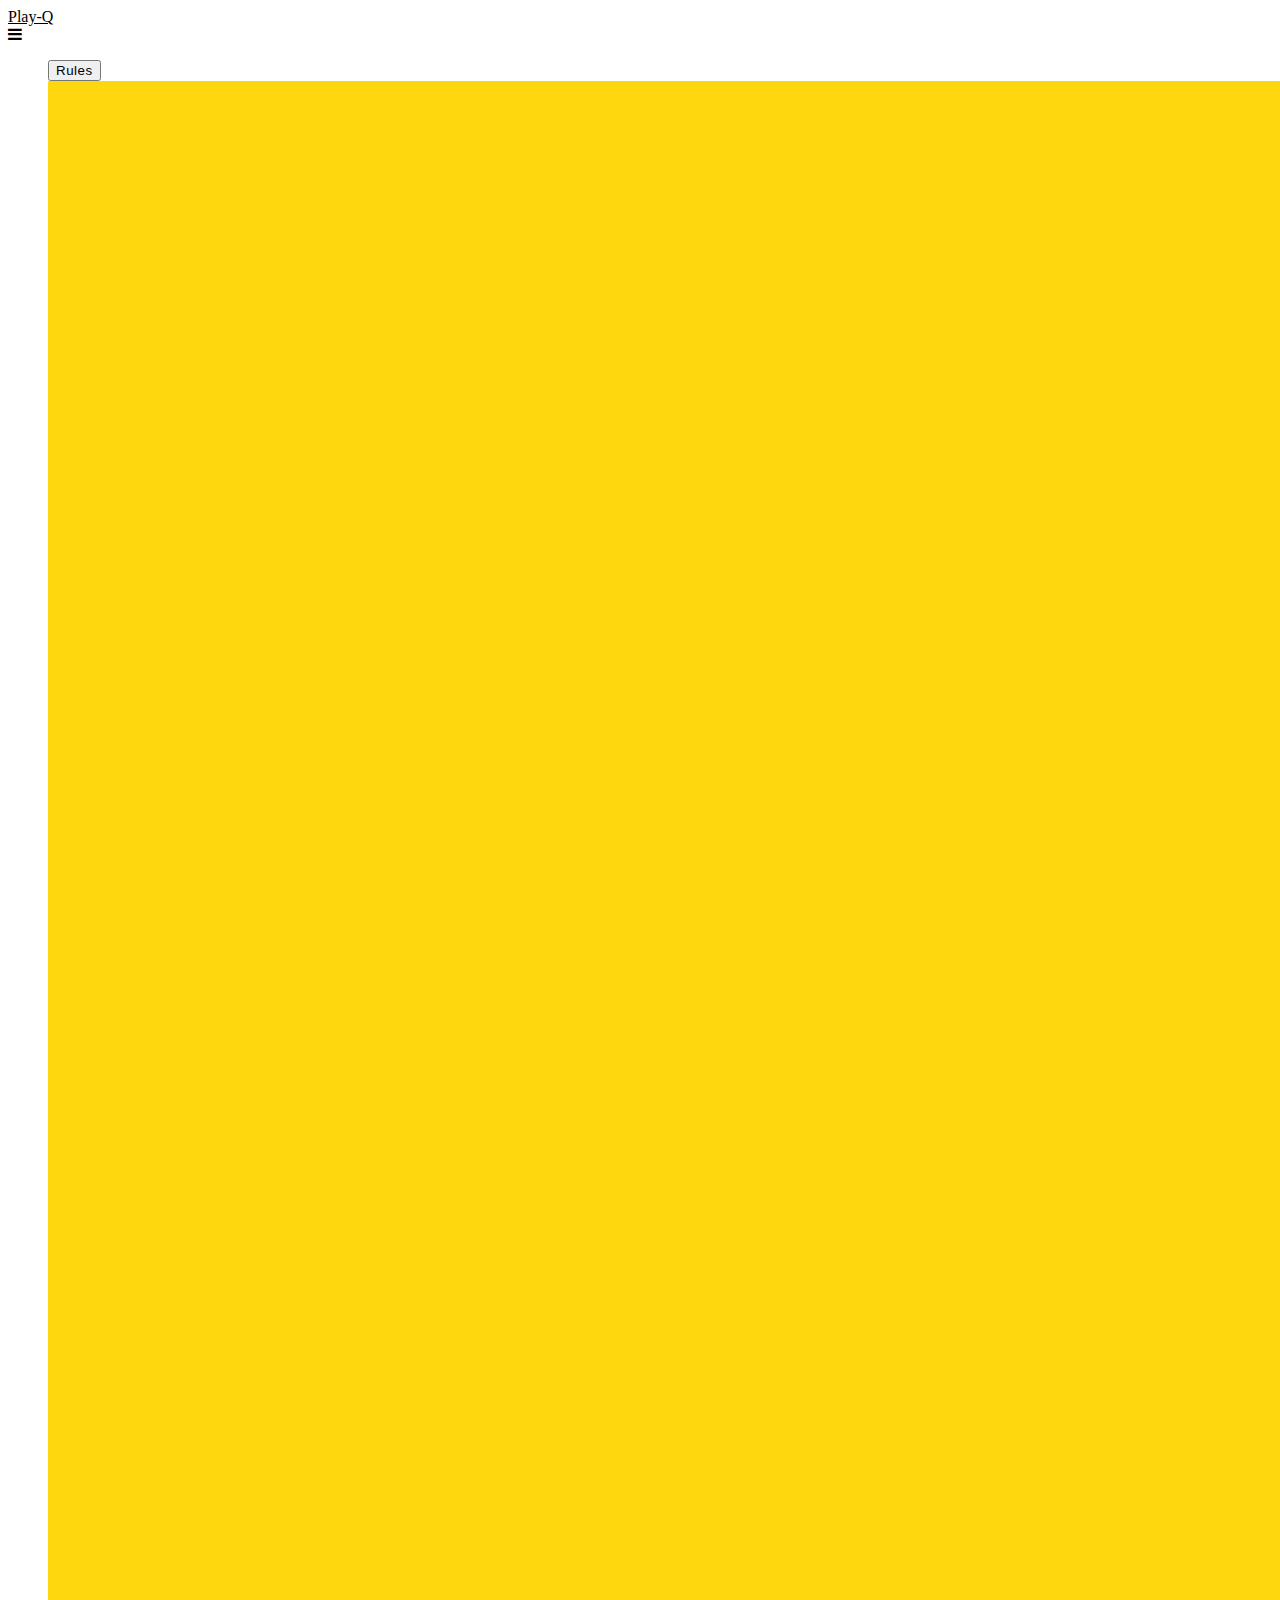
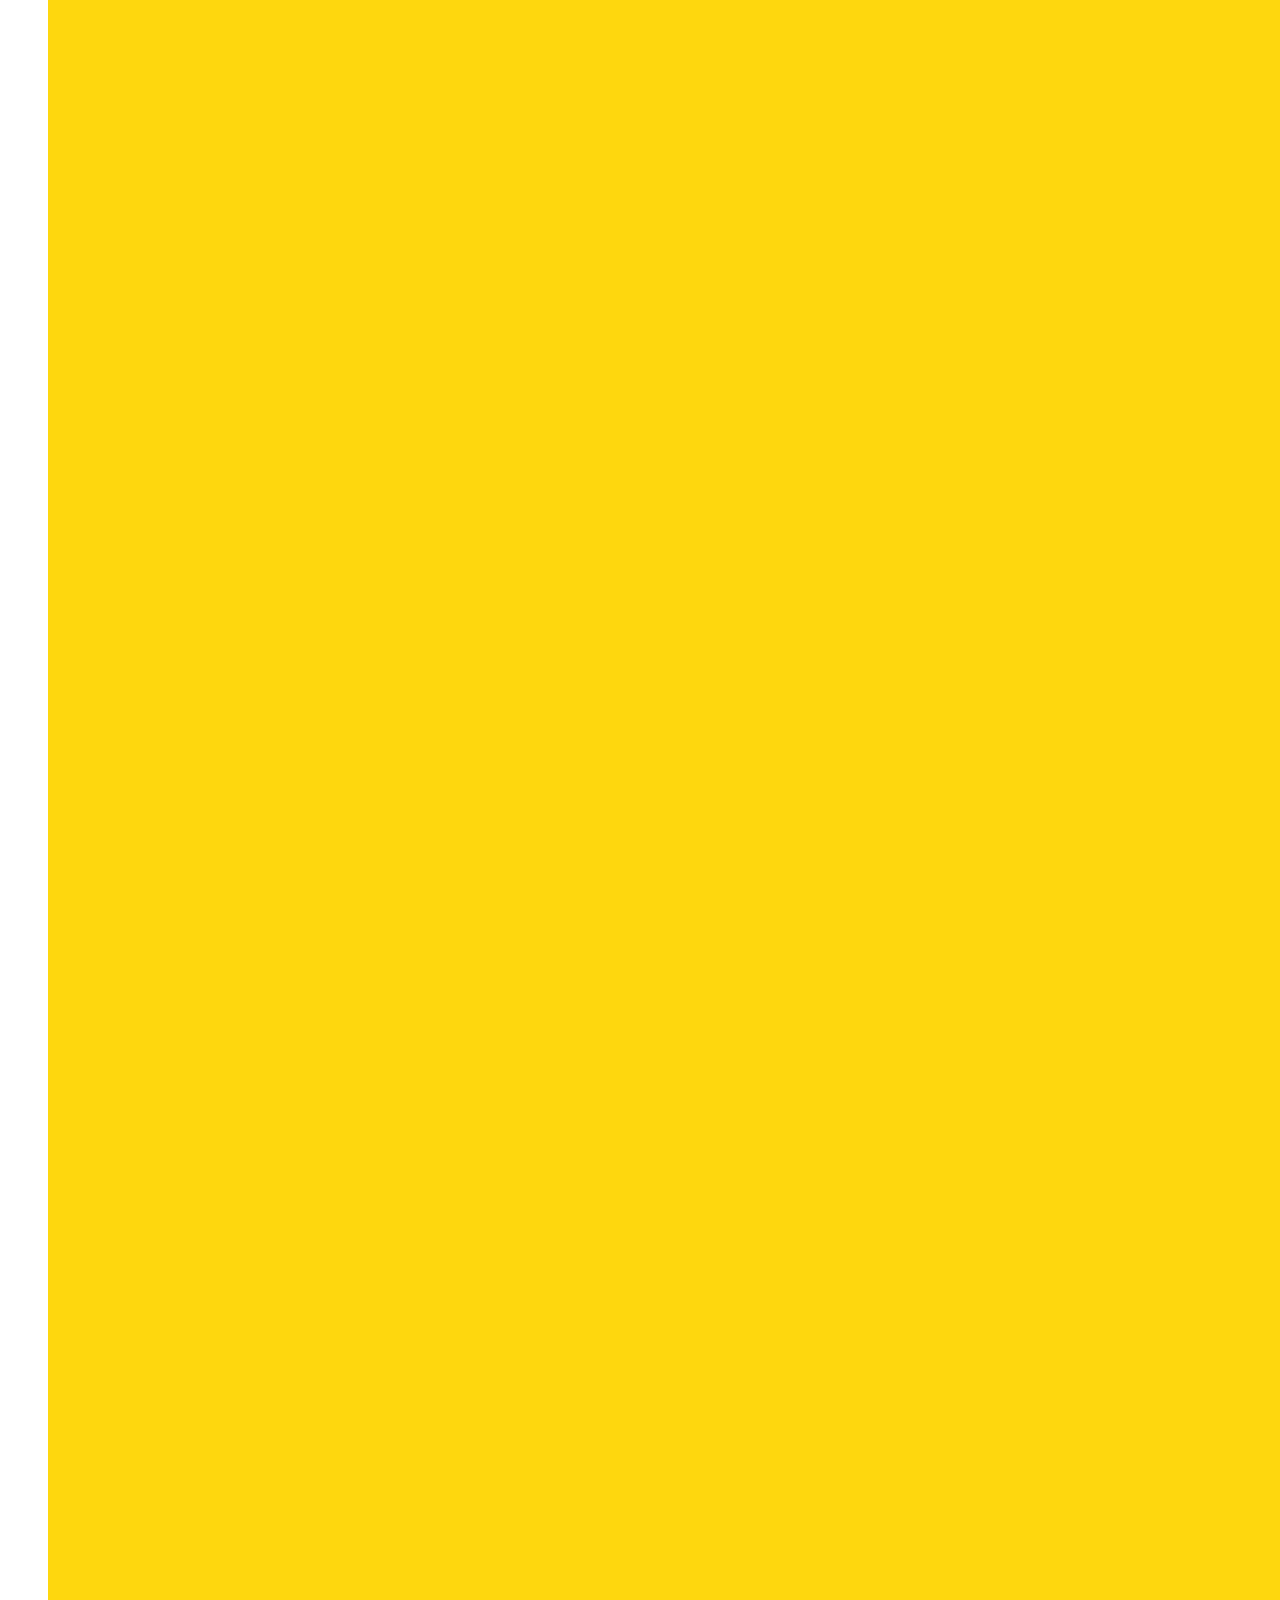
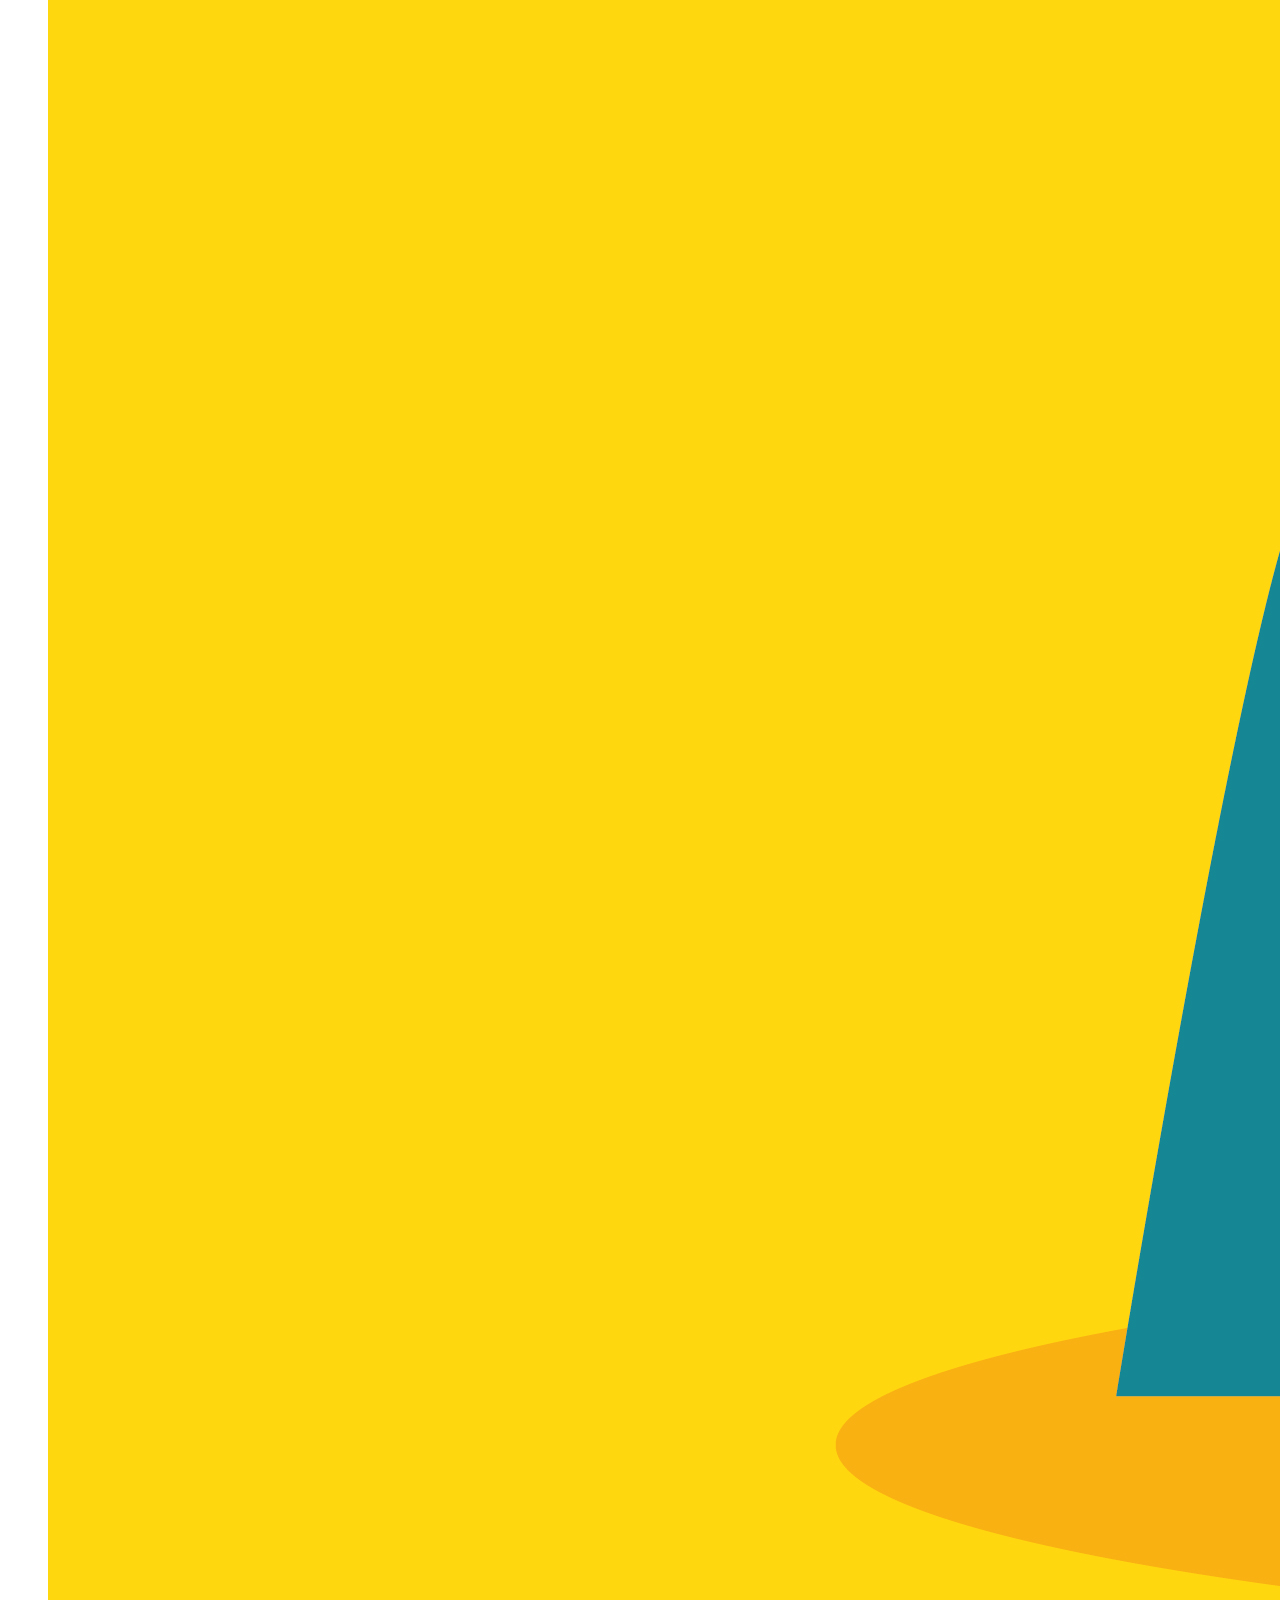
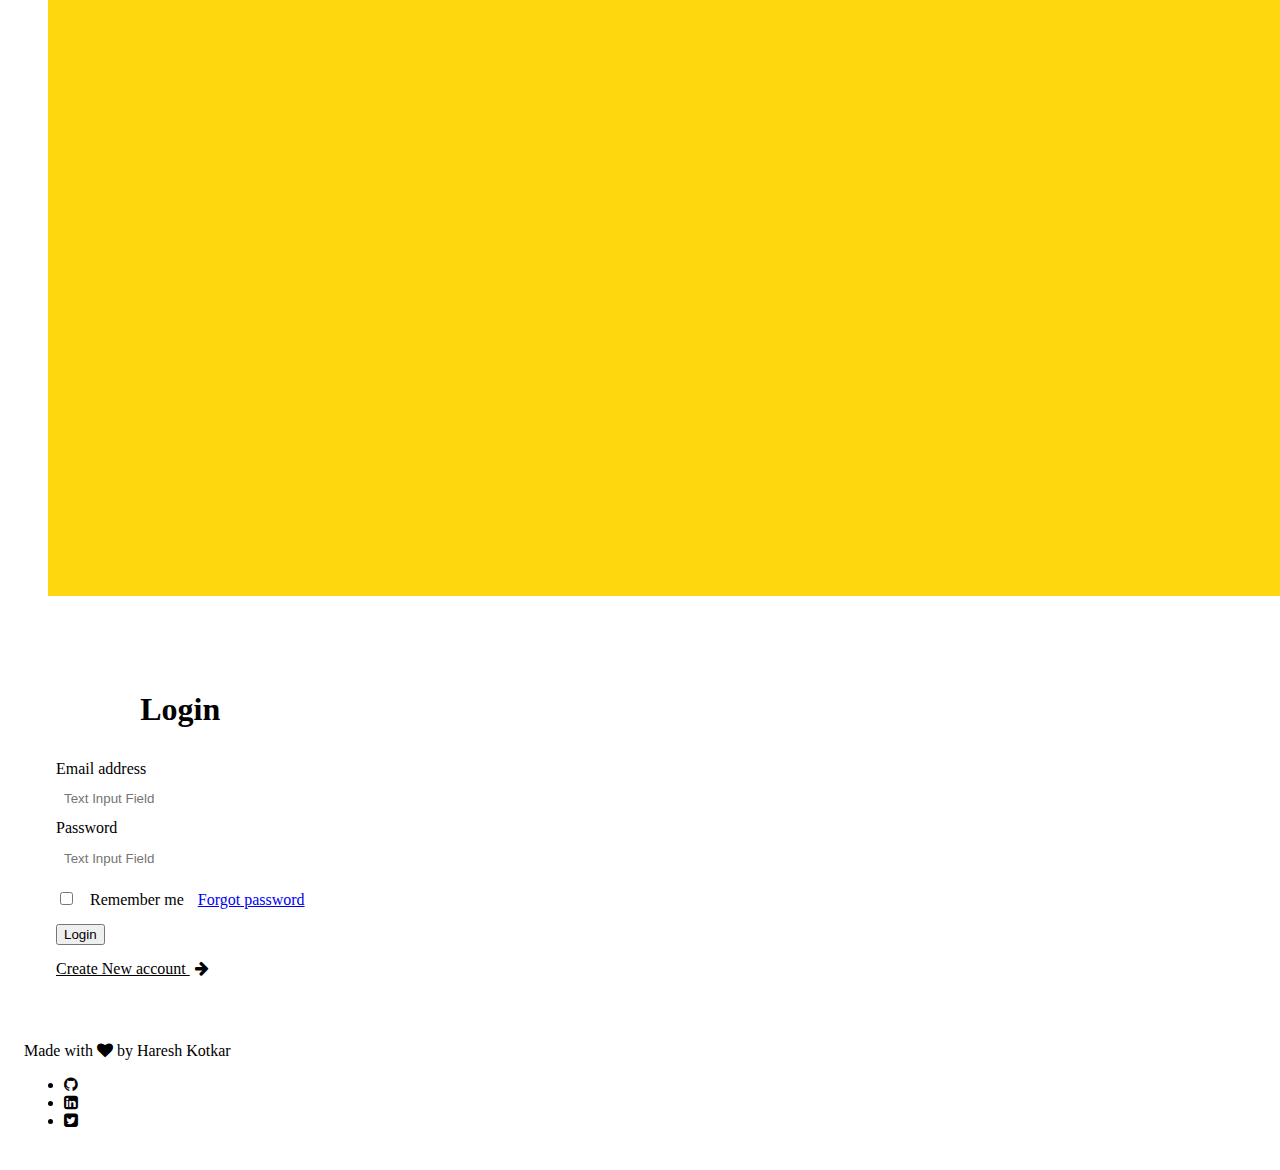
==== login/login.html @ ab0029de "add login-signup" ====
<!DOCTYPE html>
<html lang="en">
<head>
    <meta charset="UTF-8">
    <meta http-equiv="X-UA-Compatible" content="IE=edge">
    <meta name="viewport" content="width=device-width, initial-scale=1.0">
    <title>Mobby</title>
    <link rel="stylesheet" 
		href="https://kaizen-ui.netlify.app//styles.css">
    <link rel="stylesheet" href="../style.css">
    <link rel="stylesheet" 
	  href="https://cdnjs.cloudflare.com/ajax/libs/font-awesome/4.7.0/css/font-awesome.min.css">
</head>
<body>
    <nav class="navbar_std grey-bg">
        <header class="d-flex justify-space-bw align-center">
          <div class="brandName"><a href="../index.html">Play-Q</a></div>
          <div id="hambar" class="hambar"><i class="fa fa-bars" aria-hidden="true"></i></div>
           <ul class="navbarOptions d-flex d-flex justify-space-bw align-center">
            <a href="./rules/rules.html" class="white-color"><button class="btn secondary letter-spacing">Rules</button></a>
                 <a href="/login/login.html">
                    <div class="avatar sm cursor-pointer">
                        <img src="../images/avatar-img.jpg" alt="avatar-img">
                    </div>
                 </a>
                
            </ul>
      </header>
</nav>
    
    <section class="middleSection login-middle d-flex align-center justify-center">
        <div class="card login-card">
            <h2 class="text-center fa-2x">Login</h2>
            <div class="login-input-box m-2rem-t">
                <label for="email">Email address</label>
                <input placeholder="Text Input Field" id='email' class='text-input' type="email">
            </div>
            <div class="login-input-box">
                <label for="password">Password</label>
                <input placeholder="Text Input Field" id='password' class='text-input' type="password">
            </div>
            <div class="d-flex p-t-10">
                <label class="select-input">
                    <input type="checkbox" name="light" 
                    class="checkbox-input" value="">
                    <span class="text p-l-10">Remember me</span>
                </label>
                <span class="p-l-10"><a href="#">Forgot password</a></span>
            </div>
            <div class="w-full d-flex p-t-15">
                <button class="btn secondary flex-1 ">Login</button>
            </div>
            <div class="d-flex align-center justify-around p-t-15">
                <span class="text-center cursor-pointer p-t-10"><a class="black-color" href="../signup/signup.html">Create New account <i class="fa fa-arrow-right p-l-5" aria-hidden="true"></i></a> </span>
            </div>
           
        </div>
    </section>
    <footer class="footer-container d-flex justify-center align-center flex-dr-col gap-1rem">
        <span>Made with <i class="fa fa-heart" aria-hidden="true"></i> by Haresh Kotkar</span>
        <ul class="gap-1rem d-flex justify-space-bw align-center">
            <li><a href="https://github.com/harshkotkar5557" alt="#" class="white-color"><i class="fa fa-github" 
            aria-hidden="true">&nbsp;</i></a></li>
             <li><a href="https://www.linkedin.com/in/haresh-kotkar-389a08139/" alt="#" class="white-color"><i 
             class="fa fa-linkedin-square" aria-hidden="true">&nbsp;</i></a> </li>
             <li><a href="https://twitter.com/KotkarHaresh" alt="#" class="white-color"><i class="fa fa-twitter-square" aria-hidden="true">&nbsp;</i></a></li>
        </ul>
    </footer>
</body>
</html>
---- style.css ----
@import url('./question-1/question-1.css');
@import url('./result/result.css');

@import url('./rules/rules.css');
@import url('./login/login.css');
@import url('./signup/signup.css');

.p-2rem{
    padding: 2rem;
}
.gap-1rem{
    gap: 1rem;
}
.fx-1-25p{
    font-size: 1.25rem;
}
.m-2rem-t{
    margin-top: 2rem;
}
.m-1{
    margin: 1rem;
}
.m-5{
    margin: 0.5rem;
}
.p-1{
    padding: 1rem;
}
.p-5{
    padding: 0.5rem;
}
.p-l-5{
    padding-left: 5px;
}
.p-l-10{
    padding-left: 10px;
}
.p-l-15{
    padding-left: 15px;
}
.p-r-5{
    padding-right: 5px;
}
.p-r-10{
    padding-right: 10px;
}
.p-r-15{
    padding-right: 15px;
}
.p-t-5{
    padding-top: 5px;
}
.p-t-10{
    padding-top: 10px;
}
.p-t-15{
    padding-top: 15px;
}
.border-none{
    border: none;
}
.border-b-2{
    border-bottom: 2px solid;
}
.text-center{
    text-align: center;
}
.cursor-pointer{
    cursor: pointer;
}
.flex-wrap{
    flex-wrap: wrap;
}
.black-color{
    color: var(--black);
}
.white-color{
    color: var(--white);
}
.font-w-400{
    font-weight: 400;
}
.p-zero{
    padding: 0;
}

.brandName a {
    color: var(--white);
}
.navbarOptions a{
    color: var(--white);
}
.quizz-cards{
    background: var(--grey);
}
.quizz-cards .card{
    background: var(--white);
}
.new-navbaroption{
    flex-basis: 20%;
    align-items: center;
    justify-content: space-around;
    margin-right: 5%;
}
.letter-spacing{
    letter-spacing: 0.04em;
}
.footer-container{
    border-top: 1px solid var(--black);
    background-color: var(--grey);
    padding: 1rem;
    color: var(--white);
}
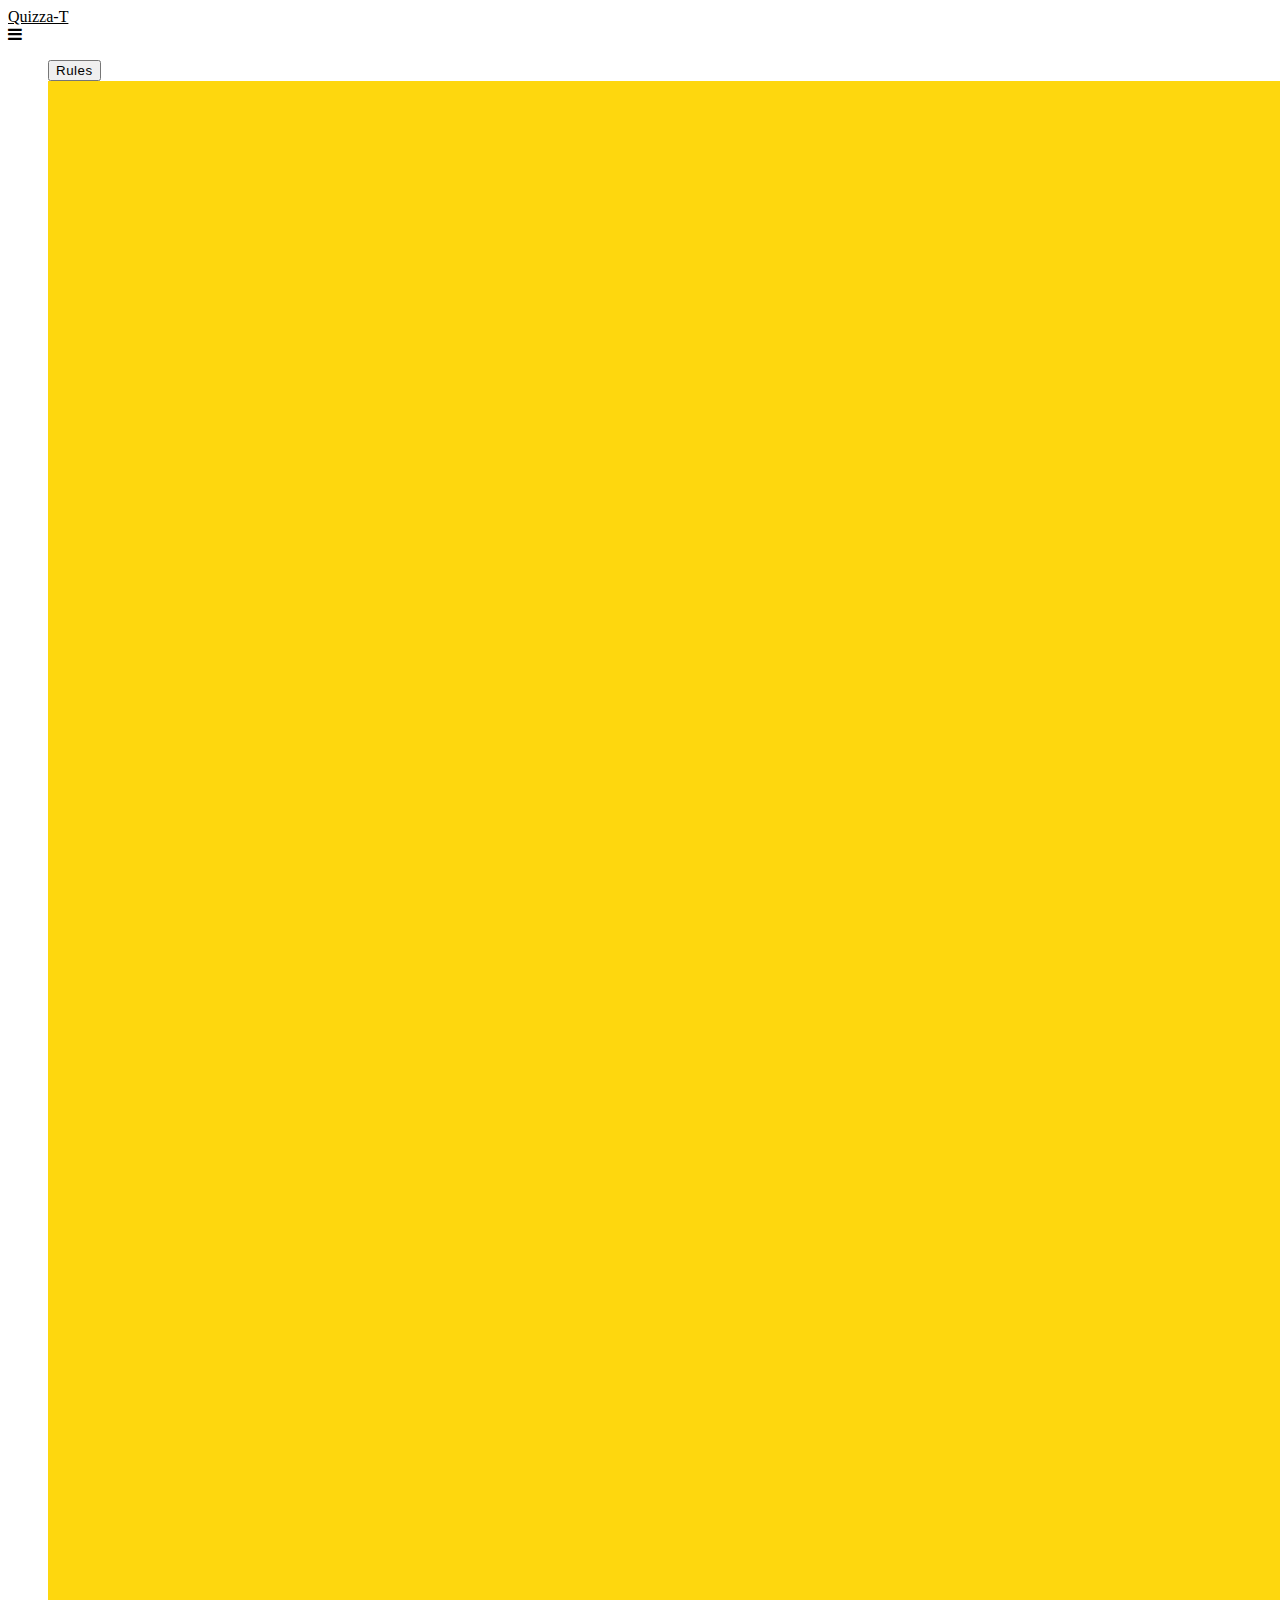
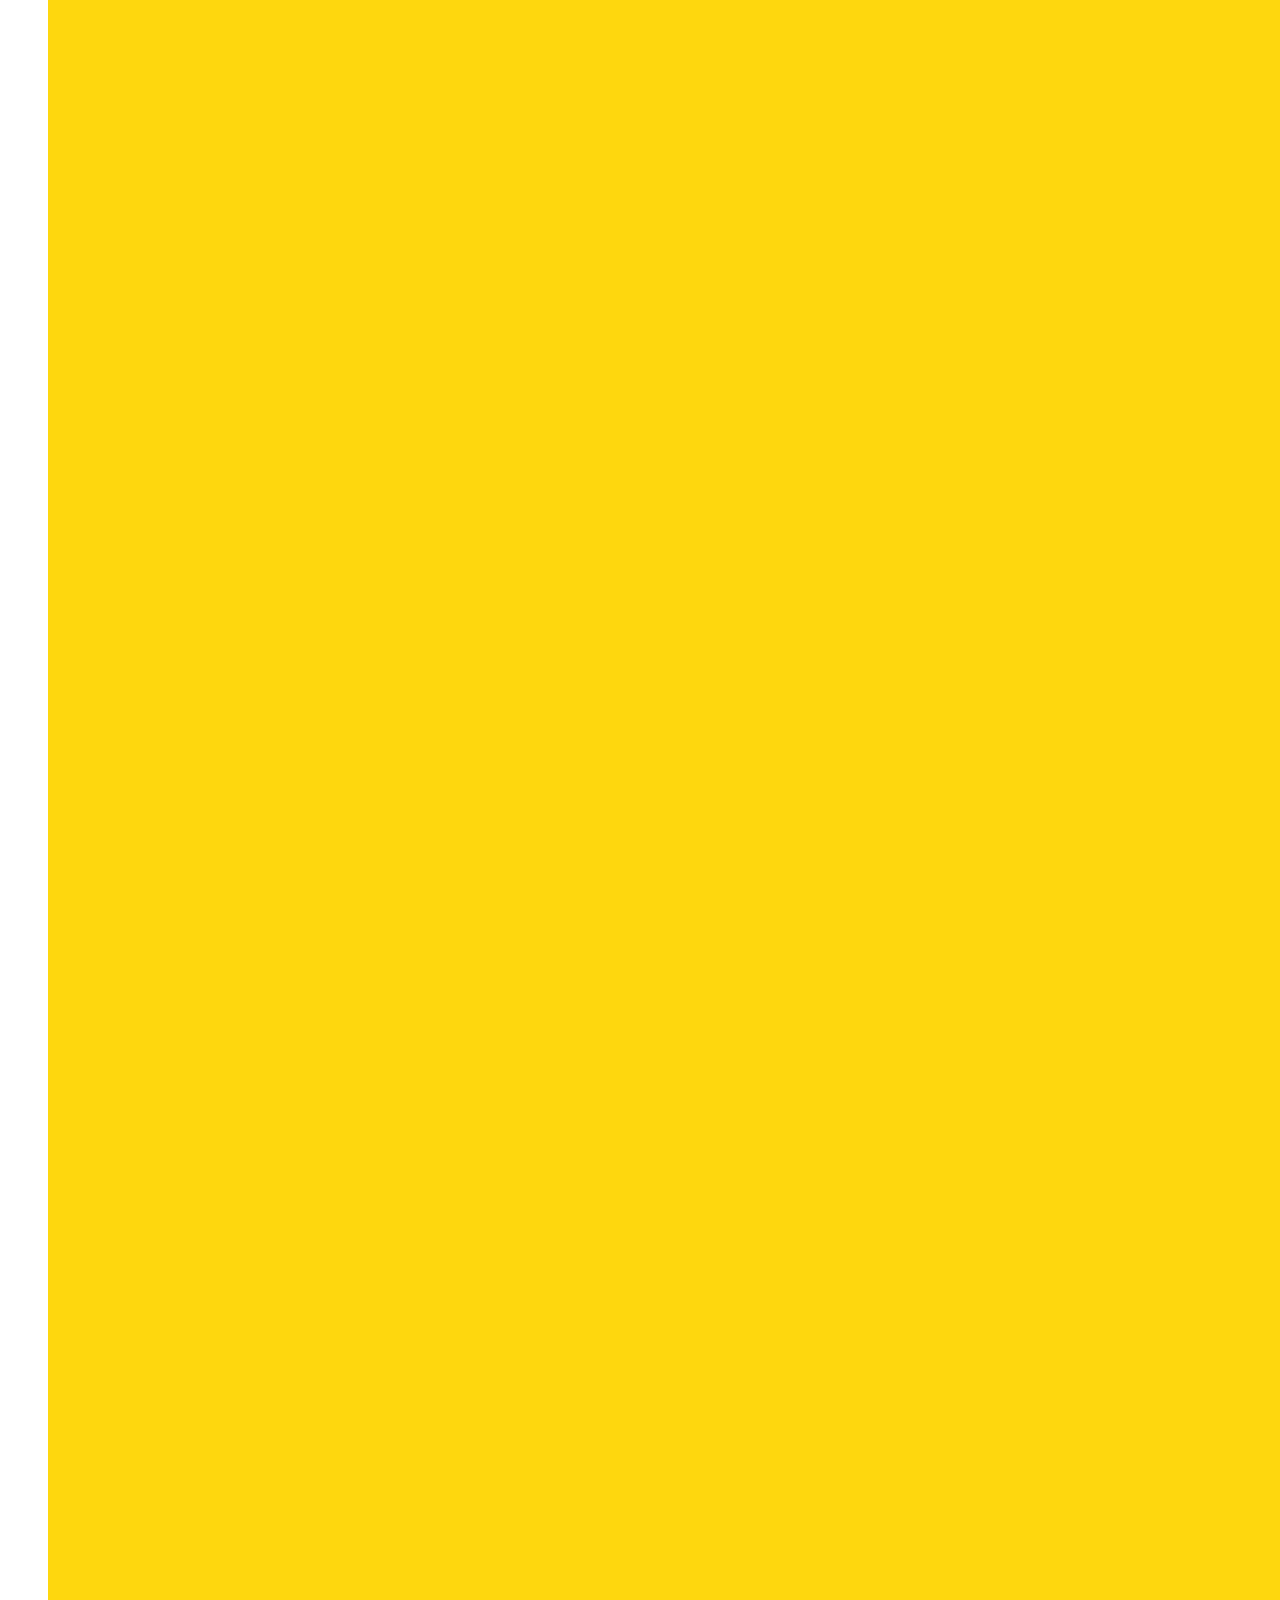
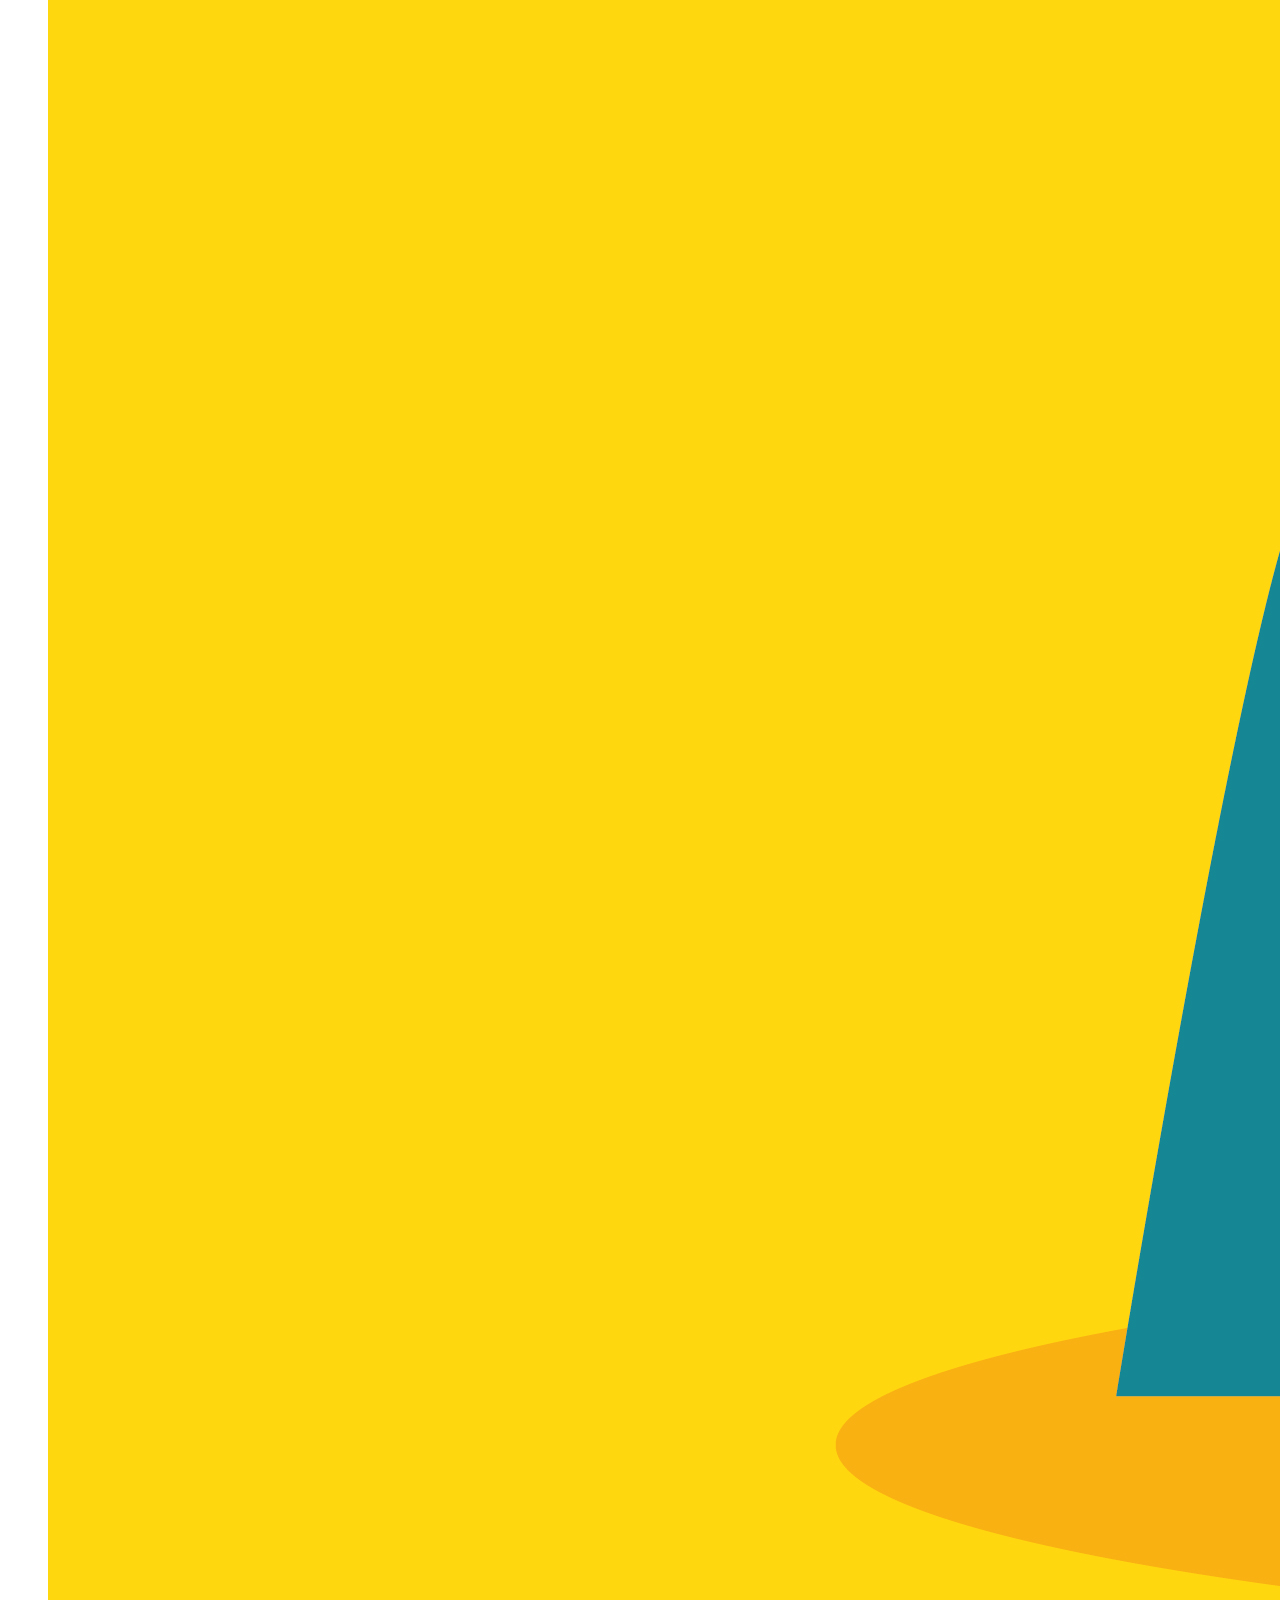
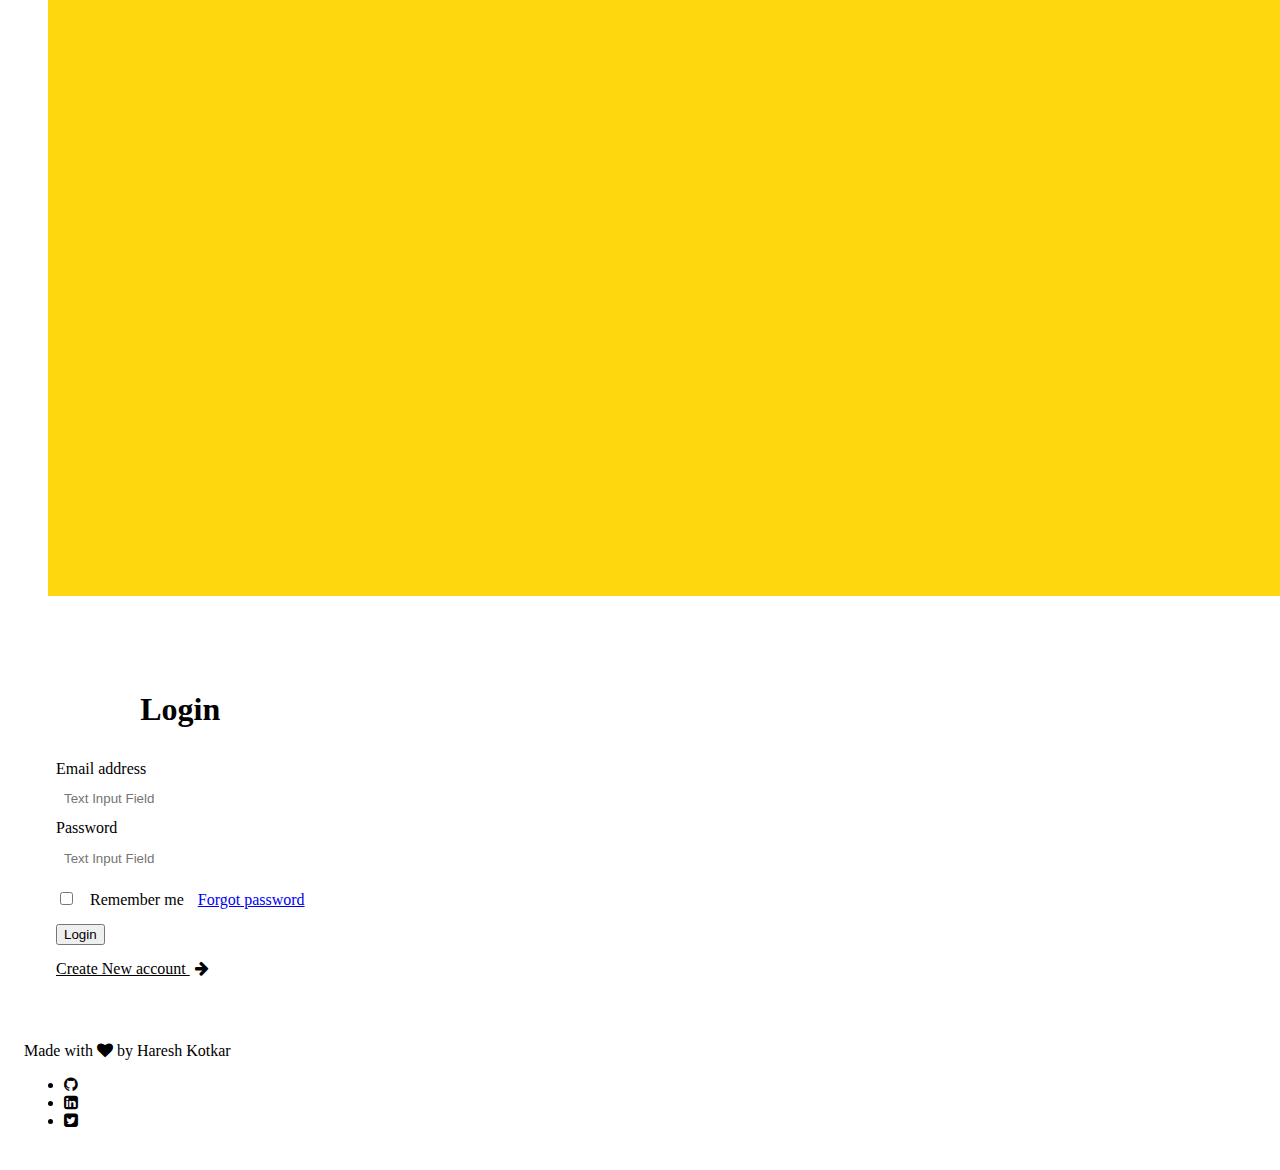
==== commit 7852befd: "refactor code and updated css" ====
--- a/login/login.html
+++ b/login/login.html
@@ -4,7 +4,7 @@
     <meta charset="UTF-8">
     <meta http-equiv="X-UA-Compatible" content="IE=edge">
     <meta name="viewport" content="width=device-width, initial-scale=1.0">
-    <title>Mobby</title>
+    <title>Quizza-T</title>
     <link rel="stylesheet" 
 		href="https://kaizen-ui.netlify.app//styles.css">
     <link rel="stylesheet" href="../style.css">
@@ -14,11 +14,11 @@
 <body>
     <nav class="navbar_std grey-bg">
         <header class="d-flex justify-space-bw align-center">
-          <div class="brandName"><a href="../index.html">Play-Q</a></div>
+          <div class="brandName"><a href="../index.html">Quizza-T</a></div>
           <div id="hambar" class="hambar"><i class="fa fa-bars" aria-hidden="true"></i></div>
            <ul class="navbarOptions d-flex d-flex justify-space-bw align-center">
-            <a href="./rules/rules.html" class="white-color"><button class="btn secondary letter-spacing">Rules</button></a>
-                 <a href="/login/login.html">
+            <a href="../rules/rules.html" class="white-color"><button class="btn secondary letter-spacing">Rules</button></a>
+                 <a href="../login/login.html">
                     <div class="avatar sm cursor-pointer">
                         <img src="../images/avatar-img.jpg" alt="avatar-img">
                     </div>
--- a/style.css
+++ b/style.css
@@ -110,4 +110,9 @@
     background-color: var(--grey);
     padding: 1rem;
     color: var(--white);
+}
+
+.bg-quizz-home{
+    background-color: #b8c6db;
+    background-image: linear-gradient(315deg, #b8c6db 0%, #f5f7fa 74%);
 }